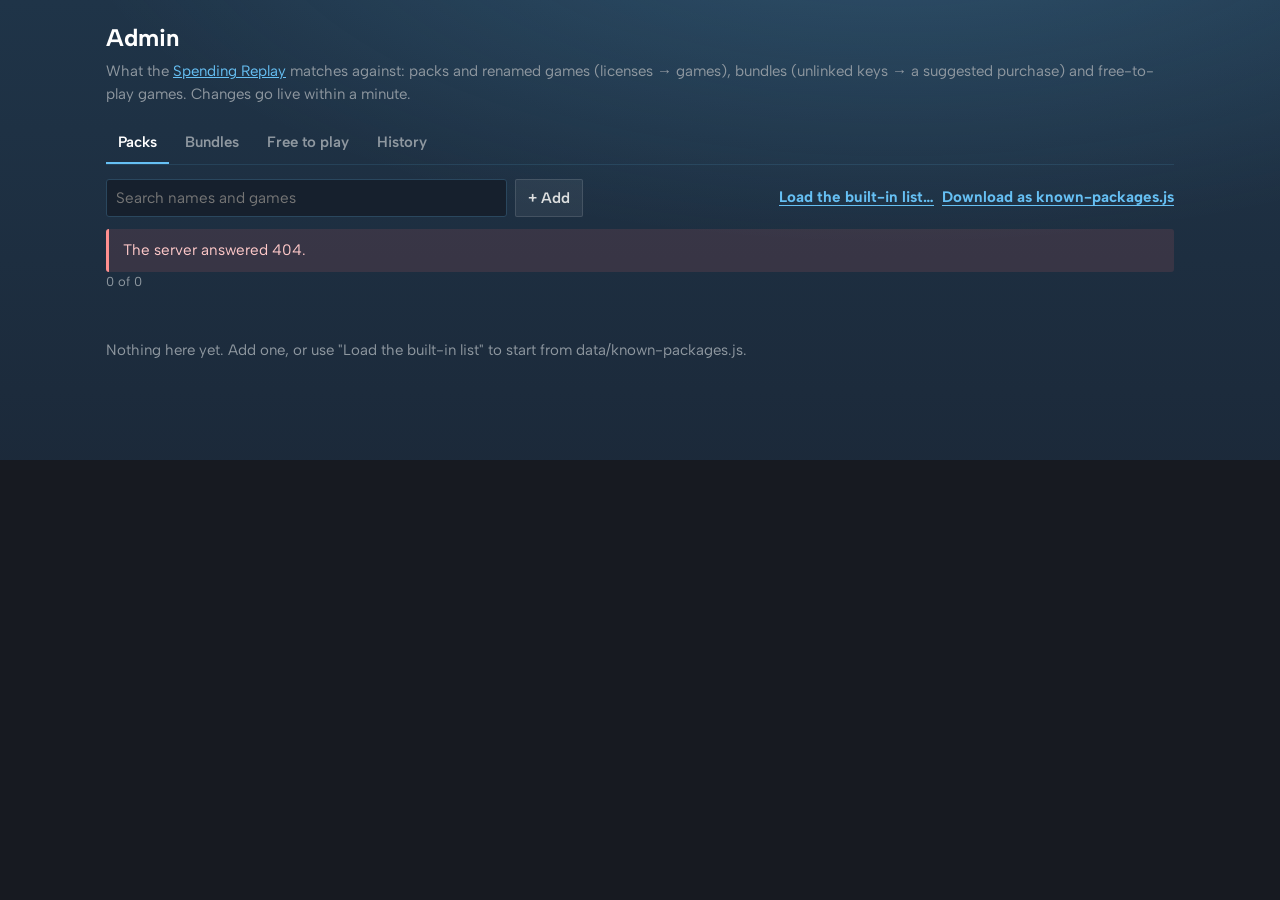
==== admin.html @ 95c1b60b "Known packs/bundles/free-to-play matching, admin page with D1, bundle suggestions, fix blank line on" ====
<!doctype html>
<html lang="en">
<head>
<meta charset="utf-8">
<meta name="viewport" content="width=device-width,initial-scale=1">
<meta name="robots" content="noindex">
<title>Admin · Steam Spending Replay</title>
<link rel="preconnect" href="https://fonts.googleapis.com">
<link rel="stylesheet" href="https://fonts.googleapis.com/css2?family=Albert+Sans:wght@400;600;700&display=swap">
<link rel="stylesheet" href="css/style.css">
<style>
  /* Admin-only layout. Colours, buttons and dialogs come from css/style.css. */
  .adm { max-width: 1100px; margin: 0 auto; padding: 20px 16px 60px; }
  .adm h1 { color: var(--ink); font-size: 24px; margin: 0 0 4px; }
  .adm .sub { color: var(--muted); margin: 0 0 18px; }
  .tabs { display: flex; gap: 4px; flex-wrap: wrap; border-bottom: 1px solid var(--rule); margin-bottom: 14px; }
  .tabs button { background: none; border: 0; border-bottom: 2px solid transparent; color: var(--muted); font: inherit;
    font-weight: 600; padding: 8px 12px; cursor: pointer; }
  .tabs button[aria-selected="true"] { color: var(--ink); border-bottom-color: var(--blue); }
  .bar { display: flex; gap: 8px; flex-wrap: wrap; align-items: center; margin-bottom: 12px; }
  .bar input[type="search"] { flex: 1 1 220px; min-width: 0; }
  .bar .sp { flex: 1; }
  .adm input, .adm select, .adm textarea { background: var(--bg2); color: var(--text); border: 1px solid var(--hi);
    border-radius: 3px; font: inherit; padding: 7px 9px; }
  .adm textarea { width: 100%; min-height: 150px; resize: vertical; font-size: 14px; }
  .count { color: var(--muted); font-size: 13px; margin-bottom: 8px; }
  .rows { display: grid; gap: 6px; }
  .row { background: var(--panel); border: 1px solid var(--rule); border-radius: 4px; padding: 10px 12px;
    display: grid; grid-template-columns: 1fr auto; gap: 4px 12px; align-items: start; }
  .row b { color: var(--ink); overflow-wrap: anywhere; }
  .row .meta { color: var(--muted); font-size: 13px; overflow-wrap: anywhere; }
  .row .acts { grid-row: 1 / span 2; grid-column: 2; display: flex; gap: 10px; white-space: nowrap; }
  .empty { color: var(--muted); padding: 24px 0; }
  .fdlg .fg { display: grid; gap: 10px; grid-template-columns: 1fr 1fr; }
  .fdlg .fg .w { grid-column: 1 / -1; }
  .fdlg label { display: grid; gap: 4px; font-size: 13px; color: var(--muted); }
  .fdlg .hint { font-size: 12px; color: var(--dim); }
  .fdlg .foot { display: flex; gap: 8px; justify-content: flex-end; margin-top: 14px; }
  #toast { position: fixed; left: 50%; bottom: 20px; transform: translateX(-50%); max-width: calc(100% - 32px); z-index: 10; }
  @media (max-width: 600px) { .fdlg .fg { grid-template-columns: 1fr; } .row { grid-template-columns: 1fr; }
    .row .acts { grid-row: auto; grid-column: 1; } }
</style>
</head>
<body>
<main class="adm">
  <h1>Admin</h1>
  <p class="sub">What the <a href="/">Spending Replay</a> matches against: packs and renamed games (licenses → games),
    bundles (unlinked keys → a suggested purchase) and free-to-play games. Changes go live within a minute.</p>

  <div class="tabs" role="tablist">
    <button role="tab" data-tab="packages" aria-selected="true">Packs</button>
    <button role="tab" data-tab="bundles" aria-selected="false">Bundles</button>
    <button role="tab" data-tab="free" aria-selected="false">Free to play</button>
    <button role="tab" data-tab="history" aria-selected="false">History</button>
  </div>

  <div class="bar">
    <input type="search" id="q" placeholder="Search names and games" aria-label="Search">
    <button class="tbtn" id="add">+ Add</button>
    <span class="sp"></span>
    <button class="linkbtn" id="seed" type="button">Load the built-in list…</button>
    <button class="linkbtn" id="export" type="button">Download as known-packages.js</button>
  </div>
  <div id="msg"></div>
  <div class="count" id="count"></div>
  <div class="rows" id="rows"></div>
</main>

<dialog id="dlg" class="fdlg" aria-labelledby="dlgH">
  <form id="form" novalidate>
    <div class="fh"><h2 id="dlgH">Edit</h2><button type="button" class="x" aria-label="Close" id="dlgX">×</button></div>
    <div class="fg" id="fields"></div>
    <div id="formErr" class="msg err" hidden></div>
    <div class="foot">
      <button type="button" class="linkbtn" id="del">Delete</button>
      <span class="sp" style="flex:1"></span>
      <button type="button" class="tbtn" id="cancel">Cancel</button>
      <button type="submit" class="tbtn">Save</button>
    </div>
  </form>
</dialog>
<div id="toast" class="msg ok" hidden></div>

<script src="data/known-packages.js"></script>
<script>
// ---------- helpers ----------
const $ = s => document.querySelector(s);
const esc = s => String(s ?? '').replace(/[&<>"]/g, c => ({ '&': '&amp;', '<': '&lt;', '>': '&gt;', '"': '&quot;' }[c]));
const lines = s => s.split('\n').map(l => l.trim()).filter(Boolean);
const money = v => (v == null ? 'price unknown' : '$' + Number(v).toFixed(2));

async function api(path, method = 'GET', body) {
  const response = await fetch('/api/admin/' + path, {
    method, headers: body ? { 'Content-Type': 'application/json' } : {}, body: body ? JSON.stringify(body) : undefined,
  });
  const data = await response.json().catch(() => ({ ok: false, error: `The server answered ${response.status}.` }));
  if (!data.ok) throw new Error(data.error || 'Something went wrong.');
  return data;
}

function toast(text) {
  const el = $('#toast');
  el.textContent = text;
  el.hidden = false;
  clearTimeout(toast.t);
  toast.t = setTimeout(() => el.hidden = true, 3500);
}
const showError = e => $('#msg').innerHTML = `<div class="msg err">${esc(e.message || e)}</div>`;

// ---------- the three lists ----------
// Per tab: how a row is shown, searched and edited. Field kinds: text, list (one per line), date, number, kind.
const LISTS = {
  packages: {
    noun: 'pack',
    title: r => r.licenses.join(' · '),
    meta: r => `${r.games.length} games: ${r.games.join(', ')}${r.note ? ' — ' + r.note : ''}`,
    fields: [
      ['licenses', 'License names', 'list', 'As they appear on the Steam licenses page, one per line. Region tags like (RoW) and "Retail" are ignored.'],
      ['games', 'Games it gives', 'list', 'As they appear on the games page, one per line.'],
      ['note', 'Note', 'text', 'Where the contents came from, for next time.'],
    ],
  },
  bundles: {
    noun: 'bundle',
    title: r => r.name,
    meta: r => `${r.date} · ${r.store || 'no store'} · ${r.kind === 'sub' ? 'subscription month' : 'bundle'} · ${money(r.price)} · ${r.games.length} games: ${r.games.join(', ')}${r.note ? ' — ' + r.note : ''}`,
    fields: [
      ['name', 'Name', 'text', 'Shown to visitors and used as the purchase name, e.g. "April 2023 Humble Choice".'],
      ['store', 'Store', 'text', ''],
      ['date', 'On sale from', 'date', 'Only keys activated from the day before this count.'],
      ['kind', 'Kind', 'kind', ''],
      ['price', 'Price (USD)', 'number', 'Leave empty if unknown.'],
      ['games', 'Games', 'list', 'Names as Steam shows them, one per line.'],
      ['note', 'Note', 'text', ''],
    ],
  },
  free: {
    noun: 'free game',
    title: r => r.name,
    meta: () => '',
    fields: [['name', 'Game', 'text', 'As it appears on the games page.']],
  },
};
const HISTORY_TABLES = { packages: 'packages', bundles: 'bundles', free_games: 'free' };

let tab = 'packages';
let rows = [];
let editing = null;

async function load() {
  $('#msg').innerHTML = '';
  $('#rows').innerHTML = '<p class="empty">Loading…</p>';
  try {
    rows = (await api(tab)).rows;
  } catch (e) {
    rows = [];
    showError(e);
  }
  draw();
}

function draw() {
  const q = $('#q').value.trim().toLowerCase();
  const history = tab === 'history';
  $('#add').hidden = history;
  const shown = rows.filter(r => !q || JSON.stringify(r).toLowerCase().includes(q));
  $('#count').textContent = history ? 'Last 100 changes, newest first.' : `${shown.length} of ${rows.length}`;
  if (!rows.length && !history) {
    $('#rows').innerHTML = '<p class="empty">Nothing here yet. Add one, or use "Load the built-in list" to start from data/known-packages.js.</p>';
    return;
  }
  $('#rows').innerHTML = shown.map((r, i) => history ? historyRow(r) : `<div class="row">
      <b>${esc(LISTS[tab].title(r))}</b>
      <div class="acts"><button class="linkbtn" data-edit="${rows.indexOf(r)}">Edit</button></div>
      <div class="meta">${esc(LISTS[tab].meta(r))}</div>
    </div>`).join('') || '<p class="empty">No matches.</p>';
  document.querySelectorAll('[data-edit]').forEach(b => b.onclick = () => openEditor(rows[+b.dataset.edit]));
  document.querySelectorAll('[data-undo]').forEach(b => b.onclick = () => undo(rows.find(r => r.id === +b.dataset.undo)));
}

function historyRow(h) {
  const undoable = HISTORY_TABLES[h.tbl] && h.action !== 'import';
  const when = new Date(h.at).toLocaleString();
  return `<div class="row">
      <b>${esc(h.action)} · ${esc(h.label || '')}</b>
      <div class="acts">${undoable ? `<button class="linkbtn" data-undo="${h.id}">Undo</button>` : ''}</div>
      <div class="meta">${esc(h.tbl)} · ${esc(when)}</div>
    </div>`;
}

// Undo puts the row back as it was: an add is deleted, an edit or delete is written back with its old id.
async function undo(h) {
  const path = HISTORY_TABLES[h.tbl];
  try {
    if (h.action === 'add') {
      await api(path, 'DELETE', { id: h.row_id });
    } else {
      const before = JSON.parse(h.before);
      for (const key of ['licenses', 'games']) if (typeof before[key] === 'string') before[key] = JSON.parse(before[key]);
      await api(path, 'POST', before);
    }
    toast('Undone.');
    load();
  } catch (e) {
    showError(e);
  }
}

// ---------- editor ----------
function openEditor(row) {
  editing = row || null;
  const list = LISTS[tab];
  $('#dlgH').textContent = (row ? 'Edit ' : 'Add a ') + list.noun;
  $('#del').hidden = !row;
  $('#formErr').hidden = true;
  $('#fields').innerHTML = list.fields.map(([name, label, kind, hint]) => {
    const value = row ? row[name] : kind === 'kind' ? 'sub' : '';
    const input = kind === 'list' ? `<textarea name="${name}">${esc((value || []).join('\n'))}</textarea>`
      : kind === 'kind' ? `<select name="${name}"><option value="sub"${value === 'sub' ? ' selected' : ''}>Subscription month</option><option value="bundle"${value === 'bundle' ? ' selected' : ''}>Bundle</option></select>`
      : `<input name="${name}" type="${kind === 'date' ? 'date' : kind === 'number' ? 'number' : 'text'}"${kind === 'number' ? ' step="0.01" min="0"' : ''} value="${esc(value ?? '')}">`;
    return `<label class="${kind === 'list' || kind === 'text' ? 'w' : ''}">${esc(label)}${input}${hint ? `<span class="hint">${esc(hint)}</span>` : ''}</label>`;
  }).join('');
  $('#dlg').showModal();
}

async function save(event) {
  event.preventDefault();
  const form = $('#form');
  const body = editing ? { id: editing.id } : {};
  for (const [name, , kind] of LISTS[tab].fields) {
    const value = form.elements[name].value;
    body[name] = kind === 'list' ? lines(value) : kind === 'number' ? (value === '' ? null : +value) : value.trim();
  }
  try {
    await api(tab, 'POST', body);
    $('#dlg').close();
    toast('Saved.');
    load();
  } catch (e) {
    $('#formErr').textContent = e.message;
    $('#formErr').hidden = false;
  }
}

async function remove() {
  if (!editing || !confirm(`Delete this ${LISTS[tab].noun}? It can be undone from History.`)) return;
  try {
    await api(tab, 'DELETE', { id: editing.id });
    $('#dlg').close();
    toast('Deleted.');
    load();
  } catch (e) {
    $('#formErr').textContent = e.message;
    $('#formErr').hidden = false;
  }
}

// ---------- built-in list ----------
// Replaces everything with data/known-packages.js as deployed with the site.
async function seed() {
  const counts = `${KNOWN_PACKAGES.length} packs, ${KNOWN_BUNDLES.length} bundles and ${FREE_TO_PLAY.length} free games`;
  if (!confirm(`Replace all three lists with the built-in one (${counts})? What's there now is kept in History.`)) return;
  try {
    await api('import', 'POST', { packages: KNOWN_PACKAGES, bundles: KNOWN_BUNDLES, free: FREE_TO_PLAY });
    toast('Loaded the built-in list.');
    load();
  } catch (e) {
    showError(e);
  }
}

// Writes the current lists as data/known-packages.js, keeping the file's explanatory comment, so the built-in copy
// in the repo can be brought up to date with a commit.
async function exportFile() {
  try {
    const [packages, bundles, free, file] = await Promise.all([
      api('packages'), api('bundles'), api('free'), fetch('data/known-packages.js').then(r => r.text()),
    ]);
    const header = file.slice(0, file.indexOf('const KNOWN_PACKAGES'));
    const q = JSON.stringify;
    const out = header
      + 'const KNOWN_PACKAGES = [\n' + packages.rows.map(p => `  [${q(p.licenses)}, ${q(p.games)}],`).join('\n') + '\n];\n\n'
      + 'const KNOWN_BUNDLES = [\n' + bundles.rows.map(b => `  ${q({ name: b.name, store: b.store, kind: b.kind, date: b.date, price: b.price, games: b.games })},`).join('\n') + '\n];\n\n'
      + 'const FREE_TO_PLAY = [\n' + free.rows.map(f => `  ${q(f.name)},`).join('\n') + '\n];\n';
    const a = document.createElement('a');
    a.href = URL.createObjectURL(new Blob([out], { type: 'text/javascript' }));
    a.download = 'known-packages.js';
    a.click();
    setTimeout(() => URL.revokeObjectURL(a.href), 3000);
  } catch (e) {
    showError(e);
  }
}

// ---------- wiring ----------
document.querySelectorAll('[data-tab]').forEach(button => button.onclick = () => {
  tab = button.dataset.tab;
  document.querySelectorAll('[data-tab]').forEach(b => b.setAttribute('aria-selected', String(b === button)));
  $('#q').value = '';
  load();
});
$('#q').oninput = draw;
$('#add').onclick = () => openEditor(null);
$('#form').onsubmit = save;
$('#del').onclick = remove;
$('#cancel').onclick = $('#dlgX').onclick = () => $('#dlg').close();
$('#seed').onclick = seed;
$('#export').onclick = exportFile;
load();
</script>
</body>
</html>
---- css/style.css ----
:root {
  --nav: #171a21;
  --bg: #1b2838;
  --bg2: #16202d;
  --panel: #1e2b3b;
  --panel2: #233447;
  --hi: #2a475e;
  --ink: #ffffff;
  --text: #c7d5e0;
  --muted: #8f98a0;
  --dim: #56707f;
  --blue: #66c0f4;
  --blue2: #1a9fff;
  --sale-bg: #4c6b22;
  --sale-ink: #beee11;
  --price-bg: #344654;
  --price-ink: #beee11;
  --strike: #738895;
  --c1: #66c0f4;
  --c2: #c58cf0;
  --c3: #3d7ea6;
  --c4: #e8b64a;
  --c5: #9fd3e8;
  --c6: #6b7a88;
  --rule: rgba(102,192,244,.12);
  box-sizing: border-box;
  padding-top: env(safe-area-inset-top,0px);
  padding-bottom: env(safe-area-inset-bottom,0px);
  color-scheme: dark;
}

*, *::before, *::after {
  box-sizing: inherit;
}

html {
  scroll-padding-top: env(safe-area-inset-top,0px);
  background: var(--nav);
}

body {
  margin: 0;
  color: var(--text);
  font-family: "Albert Sans","Motiva Sans",Arial,Helvetica,sans-serif;
  font-size: 15px;
  line-height: 1.5;
  font-variant-numeric: tabular-nums;
  background: radial-gradient(1200px 520px at 70% -120px,rgba(102,192,244,.22),transparent 70%),linear-gradient(180deg,#1f3448 0,#1b2838 520px,#1b2838 100%);
  min-height: 100%;
}

a {
  color: var(--blue);
}

.nav {
  background: var(--nav);
  border-bottom: 1px solid #000;
}

.nav .in {
  max-width: 1120px;
  margin: 0 auto;
  padding: 14px clamp(16px,4vw,32px);
  display: flex;
  align-items: center;
  gap: 22px;
  flex-wrap: wrap;
}

.logo {
  display: flex;
  align-items: center;
  gap: 10px;
  color: #dcdedf;
  font-weight: 800;
  letter-spacing: .06em;
  font-size: 1.05rem;
}

.logo svg {
  width: 28px;
  height: 28px;
}

.nav .crumbs {
  color: var(--muted);
  font-size: .92rem;
}

.nav .crumbs b {
  color: var(--blue);
  font-weight: 600;
}

.wrap {
  max-width: 1120px;
  margin: 0 auto;
  padding: clamp(22px,4vw,44px) clamp(16px,4vw,32px) 72px;
}

/* hero */
.hero {
  position: relative;
  border-radius: 4px;
  overflow: hidden;
  background: linear-gradient(120deg,#2a475e 0%,#1d3347 45%,#152232 100%);
  box-shadow: 0 20px 60px rgba(0,0,0,.45);
  border: 1px solid rgba(102,192,244,.18);
}

.hero::after {
  content: "";
  position: absolute;
  inset: 0;
  background: repeating-linear-gradient(115deg,transparent 0 22px,rgba(255,255,255,.018) 22px 44px);
  pointer-events: none;
}

.hero .in {
  position: relative;
  z-index: 1;
  display: grid;
  grid-template-columns: 1.35fr 1fr;
  gap: 28px;
  padding: clamp(22px,4vw,44px);
}

@media (max-width:820px) {
  .hero .in {
    grid-template-columns: 1fr;
  }
}

.kicker {
  color: var(--blue);
  font-weight: 600;
  font-size: .95rem;
}

.big {
  font-size: clamp(3.4rem,10vw,6.4rem);
  font-weight: 900;
  color: var(--ink);
  line-height: .95;
  letter-spacing: -.03em;
  margin: .12em 0 .15em;
  text-shadow: 0 4px 30px rgba(102,192,244,.25);
}

.big small {
  font-size: .38em;
  font-weight: 500;
  color: var(--text);
  letter-spacing: 0;
  display: block;
  margin-top: .45em;
  line-height: 1.3;
}

.hero p {
  margin: .4em 0 0;
  max-width: 46ch;
  color: var(--text);
  font-size: 1.02rem;
}

.receipt {
  align-self: center;
  background: rgba(0,0,0,.28);
  border-radius: 4px;
  padding: 20px 20px 18px;
  border: 1px solid rgba(255,255,255,.06);
}

.receipt h3 {
  margin: 0 0 12px;
  font-size: .95rem;
  font-weight: 600;
  color: var(--muted);
}

.receipt .line {
  display: flex;
  justify-content: space-between;
  padding: 6px 0;
  border-bottom: 1px dashed rgba(143,152,160,.25);
  font-size: .95rem;
}

.dblock {
  display: inline-flex;
  align-items: stretch;
  height: 44px;
  margin-top: 14px;
  font-weight: 700;
}

.dblock .pct {
  background: var(--sale-bg);
  color: var(--sale-ink);
  font-size: 1.6rem;
  padding: 0 12px;
  display: flex;
  align-items: center;
  letter-spacing: -.02em;
}

.dblock .prices {
  background: var(--price-bg);
  padding: 3px 12px;
  display: flex;
  flex-direction: column;
  justify-content: center;
  text-align: right;
  line-height: 1.05;
}

.dblock .orig {
  color: var(--strike);
  text-decoration: line-through;
  font-size: .82rem;
  font-weight: 500;
}

.dblock .final {
  color: var(--price-ink);
  font-size: 1.12rem;
}

.dblock.sm {
  height: 34px;
}

.dblock.sm .pct {
  font-size: 1.05rem;
  padding: 0 8px;
}

.dblock.sm .final {
  font-size: .95rem;
}

.dblock.sm .orig {
  font-size: .78rem;
}

.dblock.full .prices {
  background: transparent;
  padding-right: 0;
}

.dblock.full .final {
  color: var(--ink);
}

.tiles {
  display: grid;
  grid-template-columns: repeat(5,1fr);
  gap: 10px;
  margin-top: 14px;
}

@media (max-width:820px) {
  .tiles {
    grid-template-columns: repeat(2,1fr);
  }
}

.tile {
  background: linear-gradient(160deg,rgba(42,71,94,.8),rgba(22,32,45,.9));
  border-radius: 4px;
  padding: 14px 16px;
  border-top: 2px solid var(--tc,var(--blue));
}

.tile b {
  display: block;
  color: var(--ink);
  font-size: 1.9rem;
  font-weight: 800;
  line-height: 1.05;
  letter-spacing: -.02em;
}

.tile span {
  color: var(--muted);
  font-size: .92rem;
}

section {
  margin-top: clamp(46px,7vw,76px);
}

.sh {
  display: flex;
  align-items: flex-end;
  justify-content: space-between;
  gap: 16px;
  flex-wrap: wrap;
  border-bottom: 1px solid rgba(102,192,244,.25);
  padding-bottom: 8px;
  margin-bottom: 16px;
}

h2 {
  margin: 0;
  color: var(--ink);
  font-weight: 700;
  font-size: clamp(1.25rem,2.6vw,1.6rem);
  letter-spacing: .01em;
}

.sh p {
  margin: 0;
  color: var(--muted);
  max-width: 72ch;
  font-size: .96rem;
}

.panel {
  background: rgba(0,0,0,.2);
  border-radius: 4px;
  padding: 18px 18px 12px;
  border: 1px solid rgba(255,255,255,.04);
}

.panel h3 {
  margin: 0 0 12px;
  color: #dcdedf;
  font-size: .98rem;
  font-weight: 600;
}

.grid2 {
  display: grid;
  grid-template-columns: 1.2fr 1fr;
  gap: 16px;
}

@media (max-width:820px) {
  .grid2 {
    grid-template-columns: 1fr;
  }
}

.ch {
  position: relative;
  height: 340px;
}

.ch.tall {
  height: 440px;
}

.ch.short {
  height: 270px;
}

.legend {
  display: flex;
  flex-wrap: wrap;
  gap: 6px 16px;
  margin: 0 0 12px;
  font-size: .92rem;
  color: var(--text);
}

.legend i {
  display: inline-block;
  width: 10px;
  height: 10px;
  border-radius: 2px;
  margin-right: 6px;
}

.callout {
  margin-top: 14px;
  display: flex;
  gap: 14px;
  align-items: center;
  background: linear-gradient(90deg,rgba(76,107,34,.35),rgba(76,107,34,0));
  border-left: 3px solid var(--sale-ink);
  padding: 12px 16px;
  border-radius: 0 4px 4px 0;
  color: #dcdedf;
}

.callout b {
  color: var(--sale-ink);
  font-size: 1.3rem;
  font-weight: 800;
}

.hw {
  display: flex;
  flex-wrap: wrap;
  align-items: center;
  gap: 8px;
  margin-top: 12px;
  padding-top: 12px;
  border-top: 1px solid rgba(102,192,244,.12);
  font-size: .92rem;
  color: var(--muted);
}

.hwgrid {
  display: grid;
  grid-template-columns: repeat(3,1fr);
  gap: 12px;
}

@media (max-width:820px) {
  .hwgrid {
    grid-template-columns: 1fr;
  }
}

.hwc {
  background: rgba(0,0,0,.22);
  border-radius: 3px;
  border-top: 3px solid #e6edf3;
  padding: 16px 16px 14px;
  display: flex;
  flex-direction: column;
}

.hwc h3 {
  margin: 0;
  color: #fff;
  font-size: 1.08rem;
  font-weight: 700;
}

.hwc .d {
  color: var(--blue);
  font-size: .9rem;
  font-weight: 600;
  margin: 2px 0 8px;
}

.hwc p {
  margin: 0 0 12px;
  color: var(--muted);
  font-size: .92rem;
  flex: 1;
}

.hwc .ln {
  display: flex;
  justify-content: space-between;
  font-size: .95rem;
  padding: 4px 0;
  border-bottom: 1px dashed rgba(143,152,160,.22);
}

.hwc .ln.tot {
  border-bottom: 0;
  padding-top: 8px;
  color: #fff;
  font-weight: 700;
  font-size: 1.05rem;
}

.hwc .share {
  height: 6px;
  background: rgba(255,255,255,.06);
  border-radius: 1px;
  margin-top: 10px;
}

.hwc .share div {
  height: 100%;
  background: #e6edf3;
  border-radius: 1px;
}

.chips {
  display: flex;
  flex-wrap: wrap;
  gap: 6px;
  margin: 0 0 14px;
}

.chip {
  font: inherit;
  font-size: .92rem;
  display: inline-flex;
  align-items: center;
  gap: 7px;
  background: rgba(0,0,0,.25);
  color: #dcdedf;
  border: 1px solid rgba(255,255,255,.08);
  border-radius: 2px;
  padding: 5px 10px;
  cursor: pointer;
}

.chip i {
  width: 10px;
  height: 10px;
  border-radius: 2px;
  display: inline-block;
}

.chip[aria-pressed="false"] {
  opacity: .4;
}

.chip[aria-pressed="false"] i {
  background: transparent!important;
  outline: 1px solid #8f98a0;
}

.chip:focus-visible {
  outline: 2px solid #fff;
  outline-offset: 1px;
}

.tbl {
  background: rgba(0,0,0,.2);
  border-radius: 3px;
  overflow-x: auto;
}

.tr {
  display: grid;
  grid-template-columns: 42px minmax(220px,1fr) 128px 210px;
  align-items: center;
  gap: 12px;
  padding: 0 10px;
  min-height: 34px;
  border-bottom: 1px solid rgba(255,255,255,.035);
  min-width: 600px;
}

.tr:not(.th):nth-child(even) {
  background: rgba(255,255,255,.018);
}

.tr:not(.th):hover {
  background: linear-gradient(90deg,rgba(102,192,244,.16),rgba(102,192,244,.03));
}

.tr.th {
  min-height: 32px;
  color: var(--muted);
  font-size: .88rem;
  font-weight: 600;
  background: rgba(0,0,0,.25);
}

.tr .rk {
  color: var(--muted);
  font-weight: 700;
  text-align: right;
}

.tr.top .rk {
  color: var(--blue);
}

.tr .nm {
  color: #dcdedf;
  font-weight: 600;
  white-space: nowrap;
  overflow: hidden;
  text-overflow: ellipsis;
  font-size: .97rem;
}

.tr .dt {
  color: var(--muted);
  font-size: .92rem;
  white-space: nowrap;
}

.pb {
  display: inline-flex;
  align-items: stretch;
  height: 24px;
  font-weight: 700;
  font-size: .92rem;
}

.pb .p {
  background: var(--sale-bg);
  color: var(--sale-ink);
  padding: 0 6px;
  display: flex;
  align-items: center;
}

.pb .o {
  background: var(--price-bg);
  color: var(--strike);
  text-decoration: line-through;
  font-weight: 500;
  font-size: .8rem;
  padding: 0 6px;
  display: flex;
  align-items: center;
}

.pb .f {
  background: var(--price-bg);
  color: var(--price-ink);
  padding: 0 8px;
  display: flex;
  align-items: center;
  min-width: 62px;
  justify-content: flex-end;
}

.pb.full .f {
  background: transparent;
  color: #fff;
}

.gift {
  display: inline-block;
  background: rgba(197,140,240,.18);
  color: var(--c2);
  border-radius: 2px;
  padding: 0 6px;
  font-size: .8rem;
  font-weight: 700;
  margin-left: 6px;
}

.more {
  display: block;
  margin: 12px auto 0;
  font: inherit;
  font-weight: 600;
  color: #fff;
  background: linear-gradient(90deg,#06bfff,#2d73ff);
  border: 0;
  border-radius: 2px;
  padding: 9px 22px;
  cursor: pointer;
}

.more:focus-visible {
  outline: 2px solid var(--ink);
  outline-offset: 2px;
}

.bars {
  display: grid;
  gap: 9px;
}

.bar {
  display: grid;
  grid-template-columns: minmax(110px,1.1fr) 2fr auto;
  gap: 10px;
  align-items: center;
  font-size: .95rem;
  color: #dcdedf;
}

.bar .trk {
  height: 10px;
  border-radius: 1px;
  background: rgba(255,255,255,.05);
}

.bar .fl {
  height: 100%;
  border-radius: 1px;
}

.bar .v {
  min-width: 5.5em;
  color: var(--muted);
  text-align: right;
}

.saves {
  display: grid;
  gap: 6px;
}

.save {
  display: flex;
  justify-content: space-between;
  align-items: center;
  gap: 12px;
  background: rgba(0,0,0,.2);
  padding: 8px 10px;
  border-radius: 2px;
}

.save .l b {
  display: block;
  color: #dcdedf;
  font-weight: 600;
  font-size: .95rem;
}

.save .l span {
  color: var(--muted);
  font-size: .88rem;
}

.notes {
  font-size: .92rem;
  color: var(--muted);
  max-width: 78ch;
  padding-left: 18px;
}

.notes li {
  margin: .35em 0;
}

footer {
  margin-top: 40px;
  color: var(--dim);
  font-size: .88rem;
}

/* product keys */
.ktop {
  display: grid;
  grid-template-columns: repeat(5,1fr);
  gap: 10px;
  margin-bottom: 16px;
}

/* games and playtime: 5 or 6 tiles depending on the data, always one row on desktop */
#pTiles {
  grid-template-columns: none;
  grid-auto-flow: column;
  grid-auto-columns: minmax(0,1fr);
}

#pTiles .tile {
  padding: 12px 12px;
}

#pTiles .tile b {
  font-size: clamp(1.2rem,2.2vw,1.9rem);
  white-space: nowrap;
}

@media (max-width:820px) {
  .ktop,
  #pTiles {
    grid-auto-flow: row;
    grid-template-columns: repeat(2,1fr);
  }
}

.sprees {
  display: grid;
  gap: 6px;
}

.spree {
  background: rgba(0,0,0,.2);
  border-radius: 2px;
  padding: 8px 10px;
  border-left: 3px solid #e8b64a;
}

.spree summary {
  display: flex;
  justify-content: space-between;
  gap: 12px;
  cursor: pointer;
  list-style: none;
}

.spree summary::-webkit-details-marker {
  display: none;
}

.spree summary:focus-visible {
  outline: 2px solid #fff;
  outline-offset: 2px;
}

.spree b {
  color: #dcdedf;
  font-weight: 600;
  font-size: .95rem;
}

.spree .n {
  color: #e8b64a;
  font-weight: 800;
  white-space: nowrap;
}

.spree .s {
  color: var(--muted);
  font-size: .88rem;
  display: block;
  margin-top: 2px;
}

.spree[open] .s {
  display: none;
}

.spree ul {
  margin: 8px 0 2px;
  padding-left: 18px;
  columns: 2 14em;
  column-gap: 18px;
  font-size: .9rem;
  color: var(--text);
}

.kctl {
  display: flex;
  flex-wrap: wrap;
  gap: 8px;
  align-items: center;
  margin-bottom: 10px;
}

.kctl input, .kctl select {
  font: inherit;
  font-size: .95rem;
  background: rgba(0,0,0,.3);
  color: #dcdedf;
  border: 1px solid rgba(102,192,244,.25);
  border-radius: 2px;
  padding: 7px 10px;
}

.kctl input {
  flex: 1 1 220px;
  min-width: 0;
}

.kctl input:focus-visible, .kctl select:focus-visible {
  outline: 2px solid var(--blue);
  outline-offset: 1px;
}

.kctl .cnt {
  color: var(--muted);
  font-size: .92rem;
  margin-left: auto;
}

.tr.k {
  grid-template-columns: 118px minmax(0,1fr) 170px 128px;
  min-width: 0;
  position: relative;
}

.tr.k .pz {
  color: var(--muted);
}

/* a key with no purchase behind it: not in the purchase history and not linked to a 3rd-party purchase */
.tr.k.unacc {
  background: rgba(232,182,74,.07);
  box-shadow: inset 3px 0 0 #e8b64a;
}

.tp.na {
  color: var(--muted);
  border-style: dashed;
  border-color: rgba(143,152,160,.55);
  font-weight: 400;
}

.tr.k .pr {
  text-align: right;
  white-space: nowrap;
  font-variant-numeric: tabular-nums;
  color: #dcdedf;
  padding: 4px 0;
}

.src {
  display: inline-flex;
  align-items: center;
  gap: 6px;
  font-size: .88rem;
  color: var(--text);
  white-space: nowrap;
}

.src i {
  width: 8px;
  height: 8px;
  border-radius: 2px;
  flex: none;
}

@media (max-width:600px) {
  .tr.k {
    grid-template-columns: auto minmax(0,1fr) auto;
    grid-template-areas: "nm nm nm" "dt sc pr";
    row-gap: 2px;
    column-gap: 10px;
    padding: 7px 10px;
  }
  .tr.k .nm {
    grid-area: nm;
    white-space: normal;
  }
  .tr.k .dt {
    grid-area: dt;
    font-size: .88rem;
  }
  .tr.k .sc {
    grid-area: sc;
  }
  .tr.k .pr {
    grid-area: pr;
    padding: 0;
  }
  .tr.th.k {
    display: none;
  }
  .tr.k .src span {
    position: absolute;
    width: 1px;
    height: 1px;
    overflow: hidden;
    clip: rect(0 0 0 0);
  }
}

.tr.k .nm {
  font-weight: 500;
}

.kempty {
  padding: 14px 10px;
  color: var(--muted);
}

.kpct {
  margin: -4px 0 10px;
  color: var(--muted);
  font-size: .92rem;
  max-width: 80ch;
}

.kpct b {
  font-weight: 700;
}

.kscroll {
  overflow-x: auto;
}

.kch {
  min-width: 680px;
}

/* section rail */
html {
  scroll-padding-top: calc(env(safe-area-inset-top,0px) + 16px);
}

@media (prefers-reduced-motion:no-preference) {
  html {
    scroll-behavior: smooth;
  }
}

.toc {
  position: fixed;
  z-index: 30;
  left: 0;
  top: 50%;
  transform: translateY(-50%);
  padding-left: max(14px,env(safe-area-inset-left,0px));
}

.toc ul {
  list-style: none;
  margin: 0;
  padding: 0;
  display: grid;
  gap: 2px;
}

.toc a {
  position: relative;
  display: flex;
  align-items: center;
  gap: 10px;
  min-height: 28px;
  padding: 2px 12px 2px 0;
  color: var(--muted);
  text-decoration: none;
  font-size: .92rem;
  font-weight: 500;
  white-space: nowrap;
}

.toc a::before {
  content: "";
  flex: none;
  width: 14px;
  height: 2px;
  border-radius: 1px;
  background: currentColor;
  opacity: .55;
  transition: width .15s,opacity .15s;
}

.toc a:hover {
  color: #dcdedf;
}

.toc a:hover::before {
  opacity: 1;
}

.toc a[aria-current="true"] {
  color: var(--blue);
  font-weight: 700;
}

.toc a[aria-current="true"]::before {
  width: 24px;
  opacity: 1;
}

.toc a:focus-visible, .toc-btn:focus-visible {
  outline: 2px solid #fff;
  outline-offset: 2px;
}

.toc-btn {
  display: none;
  font: inherit;
  font-size: .92rem;
  font-weight: 600;
  align-items: center;
  gap: 8px;
  background: var(--nav);
  color: #dcdedf;
  border: 1px solid rgba(102,192,244,.3);
  border-radius: 2px;
  padding: 7px 10px;
  cursor: pointer;
  margin-bottom: 8px;
}

.toc-btn svg {
  width: 16px;
  height: 16px;
}

/* not enough room beside the content: ticks only, labels on hover, focus or tap */
@media (max-width:1479px) {
  .toc-btn {
    display: inline-flex;
  }
  .toc-btn span {
    display: none;
  }
  .toc a span {
    display: none;
  }
  .toc a {
    padding-right: 6px;
  }
  .toc:hover ul, .toc:focus-within ul, .toc.open ul {
    background: #171a21;
    box-shadow: 0 12px 40px rgba(0,0,0,.5);
    border: 1px solid rgba(102,192,244,.18);
    border-radius: 3px;
    margin-left: -8px;
    padding: 6px 4px 6px 8px;
  }
  .toc:hover a span, .toc:focus-within a span, .toc.open a span {
    display: inline;
  }
  .toc:hover a, .toc:focus-within a, .toc.open a {
    padding-right: 12px;
  }
}

@media (min-width:761px) and (max-width:1199px) {
  .wrap {
    padding-left: 68px;
  }
}

/* phones: a single button in the corner opens the list */
@media (max-width:760px) {
  .toc {
    top: auto;
    bottom: max(14px,env(safe-area-inset-bottom,0px));
    transform: none;
  }
  .toc-btn {
    margin: 0;
    box-shadow: 0 6px 24px rgba(0,0,0,.5);
  }
  .toc-btn span {
    display: inline;
  }
  .toc ul {
    display: none;
    position: absolute;
    bottom: calc(100% + 8px);
    left: max(14px,env(safe-area-inset-left,0px));
  }
  .toc.open ul {
    display: grid;
    margin-left: 0;
    padding: 6px 10px;
  }
  .toc a {
    min-height: 36px;
  }
  .wrap {
    padding-bottom: 96px;
  }
}

@media (prefers-reduced-motion:reduce) {
  .toc a::before, .toc a span {
    transition: none;
  }
}

/* upload screen */
[hidden] {
  display: none!important;
}

.intro {
  display: grid;
  grid-template-columns: 1.1fr 1fr;
  gap: 28px;
  align-items: start;
}

@media (max-width:860px) {
  .intro {
    grid-template-columns: 1fr;
  }
}

.intro h1 {
  margin: 0 0 .3em;
  color: var(--ink);
  font-weight: 900;
  font-size: clamp(2.2rem,5.4vw,3.6rem);
  line-height: 1;
  letter-spacing: -.025em;
}

.intro .lead {
  color: var(--text);
  font-size: 1.08rem;
  max-width: 44ch;
  margin: 0 0 22px;
}

.steps {
  list-style: none;
  margin: 0;
  padding: 0;
  display: grid;
  gap: 12px;
  counter-reset: st;
}

.steps li {
  counter-increment: st;
  display: grid;
  grid-template-columns: 34px 1fr;
  gap: 12px;
  background: rgba(0,0,0,.22);
  border-radius: 3px;
  padding: 14px 16px 14px 12px;
  border: 1px solid rgba(255,255,255,.04);
}

.steps li::before {
  content: counter(st);
  display: grid;
  place-items: center;
  width: 30px;
  height: 30px;
  border-radius: 50%;
  background: var(--hi);
  color: var(--ink);
  font-weight: 800;
}

.steps b {
  color: #dcdedf;
}

.steps p {
  margin: .25em 0 0;
  color: var(--muted);
  font-size: .95rem;
}

.steps .opt {
  color: var(--muted);
  font-weight: 500;
  font-size: .92rem;
}

.steps a {
  font-weight: 600;
}

kbd {
  font: inherit;
  font-size: .9rem;
  background: rgba(255,255,255,.08);
  border: 1px solid rgba(255,255,255,.14);
  border-bottom-width: 2px;
  border-radius: 3px;
  padding: 0 5px;
  color: #dcdedf;
}

.drop {
  position: relative;
  display: grid;
  place-items: center;
  align-content: center;
  text-align: center;
  gap: 10px;
  min-height: 260px;
  padding: 28px 20px;
  border: 2px dashed rgba(102,192,244,.4);
  border-radius: 6px;
  background: linear-gradient(160deg,rgba(42,71,94,.55),rgba(22,32,45,.75));
  cursor: pointer;
  transition: border-color .15s,background .15s;
}

.drop:hover, .drop.over {
  border-color: var(--blue);
  background: linear-gradient(160deg,rgba(42,71,94,.8),rgba(22,32,45,.85));
}

.drop:focus-within {
  outline: 2px solid #fff;
  outline-offset: 3px;
}

.drop input {
  position: absolute;
  inset: 0;
  opacity: 0;
  cursor: pointer;
}

.drop svg {
  width: 46px;
  height: 46px;
  color: var(--blue);
}

.drop b {
  display: block;
  color: var(--ink);
  font-size: 1.15rem;
}

.drop span {
  color: var(--muted);
  font-size: .95rem;
}

.privacy {
  margin: 12px 0 0;
  color: var(--muted);
  font-size: .92rem;
  display: flex;
  gap: 8px;
  align-items: flex-start;
}

.privacy svg {
  flex: none;
  width: 16px;
  height: 16px;
  margin-top: 2px;
  color: var(--sale-ink);
}

.flist {
  list-style: none;
  margin: 14px 0 0;
  padding: 0;
  display: grid;
  gap: 4px;
}

.flist li {
  display: grid;
  grid-template-columns: minmax(0,1fr) auto auto;
  gap: 10px;
  align-items: center;
  background: rgba(0,0,0,.25);
  border-radius: 2px;
  padding: 6px 8px 6px 10px;
  font-size: .94rem;
}

.flist .fn {
  white-space: nowrap;
  overflow: hidden;
  text-overflow: ellipsis;
  color: #dcdedf;
}

.flist .ft {
  font-size: .82rem;
  font-weight: 700;
  border-radius: 2px;
  padding: 1px 6px;
  white-space: nowrap;
}

.ft.history {
  background: rgba(102,192,244,.16);
  color: var(--blue);
}

.ft.licenses {
  background: rgba(232,182,74,.16);
  color: #e8b64a;
}

.ft.unknown {
  background: rgba(255,111,111,.14);
  color: #ff8f8f;
}

.flist button {
  font: inherit;
  font-size: .88rem;
  background: none;
  border: 0;
  color: var(--muted);
  cursor: pointer;
  padding: 2px 4px;
}

.flist button:hover {
  color: #fff;
}

.flist button:focus-visible {
  outline: 2px solid #fff;
}

.msg {
  margin-top: 12px;
  padding: 10px 14px;
  border-radius: 3px;
  font-size: .95rem;
}

.msg.warn {
  background: rgba(232,182,74,.12);
  border-left: 3px solid #e8b64a;
  color: #f0d9a8;
}

.msg.err {
  background: rgba(255,111,111,.12);
  border-left: 3px solid #ff8f8f;
  color: #ffc9c9;
}

.go {
  margin-top: 14px;
  width: 100%;
}

.nav .reset {
  margin-left: auto;
  font: inherit;
  font-size: .92rem;
  font-weight: 600;
  color: #dcdedf;
  background: rgba(255,255,255,.06);
  border: 1px solid rgba(255,255,255,.12);
  border-radius: 2px;
  padding: 6px 12px;
  cursor: pointer;
}

.nav .reset:hover {
  background: rgba(255,255,255,.12);
}

.nav .reset:focus-visible {
  outline: 2px solid #fff;
  outline-offset: 2px;
}

.warnbar {
  margin: 0 0 16px;
}

.linkbtn {
  font: inherit;
  font-weight: 700;
  color: var(--blue);
  background: none;
  border: 0;
  padding: 0;
  cursor: pointer;
  text-decoration: underline;
  text-underline-offset: 3px;
}

.linkbtn:hover {
  color: #fff;
}

.linkbtn:focus-visible {
  outline: 2px solid #fff;
  outline-offset: 2px;
}

.exline {
  margin: 14px 0 0;
  color: var(--muted);
  font-size: .96rem;
}

.rtools {
  display: flex;
  flex-wrap: wrap;
  align-items: center;
  justify-content: flex-end;
  gap: 10px;
  margin: 0 0 14px;
}

.rtools .saved {
  margin-right: auto;
  color: var(--muted);
  font-size: .92rem;
}

.tbtn {
  display: inline-flex;
  align-items: center;
  gap: 8px;
  font: inherit;
  font-size: .94rem;
  font-weight: 600;
  color: #dcdedf;
  background: rgba(255,255,255,.06);
  border: 1px solid rgba(255,255,255,.12);
  border-radius: 2px;
  padding: 7px 12px;
  cursor: pointer;
}

.tbtn:hover {
  background: rgba(255,255,255,.12);
}

.tbtn:focus-visible {
  outline: 2px solid #fff;
  outline-offset: 2px;
}

.tbtn svg {
  width: 16px;
  height: 16px;
}

.tog {
  display: inline-flex;
  align-items: center;
  gap: 8px;
  font-size: .94rem;
  font-weight: 600;
  color: #dcdedf;
  cursor: pointer;
  padding: 6px 4px;
}

.tog input {
  position: absolute;
  opacity: 0;
  width: 1px;
  height: 1px;
}

.tog .sw {
  position: relative;
  width: 34px;
  height: 18px;
  border-radius: 9px;
  background: #3a4b5c;
  transition: background .15s;
}

.tog .sw::after {
  content: "";
  position: absolute;
  top: 2px;
  left: 2px;
  width: 14px;
  height: 14px;
  border-radius: 50%;
  background: #dcdedf;
  transition: transform .15s;
}

.tog input:checked+.sw {
  background: var(--blue);
}

.tog input:checked+.sw::after {
  transform: translateX(16px);
}

.tog input:focus-visible+.sw {
  outline: 2px solid #fff;
  outline-offset: 2px;
}

#shareDlg {
  background: #1b2838;
  color: var(--text);
  border: 1px solid rgba(102,192,244,.25);
  border-radius: 4px;
  padding: 18px;
  width: min(760px,calc(100vw - 32px));
  box-shadow: 0 20px 60px rgba(0,0,0,.6);
}

#shareDlg::backdrop {
  background: rgba(0,0,0,.7);
}

#shareDlg h2 {
  margin: 0 0 12px;
  font-size: 1.1rem;
  color: var(--ink);
}

#shareDlg img {
  display: block;
  width: 100%;
  height: auto;
  aspect-ratio: 1200/630;
  background: #171a21;
  border-radius: 2px;
}

.dlgbtns {
  display: flex;
  flex-wrap: wrap;
  gap: 10px;
  margin-top: 14px;
}

.dlgbtns .more {
  margin: 0;
  width: auto;
}

@media (prefers-reduced-motion:reduce) {
  .tog .sw, .tog .sw::after {
    transition: none;
  }
}

.ft.games {
  background: rgba(190,238,17,.14);
  color: var(--sale-ink);
}

.subh {
  margin: 18px 0 8px;
  font-size: .95rem;
  font-weight: 700;
}

.stdot {
  display: inline-block;
  width: 8px;
  height: 8px;
  border-radius: 2px;
  margin-right: 8px;
  vertical-align: 1px;
}

.vlist {
  display: grid;
  gap: 2px;
}

.vrow {
  display: grid;
  grid-template-columns: minmax(0,1fr) auto auto;
  gap: 14px;
  align-items: baseline;
  padding: 7px 8px;
  border-radius: 2px;
  background: rgba(0,0,0,.18);
}

.vrow:nth-child(odd) {
  background: rgba(0,0,0,.28);
}

.vrow .n {
  white-space: nowrap;
  overflow: hidden;
  text-overflow: ellipsis;
  color: #dcdedf;
  font-weight: 500;
}

.vrow .h {
  color: var(--blue);
  font-weight: 700;
  font-variant-numeric: tabular-nums;
  white-space: nowrap;
}

.vrow .c {
  color: var(--muted);
  font-size: .92rem;
  font-variant-numeric: tabular-nums;
  white-space: nowrap;
  min-width: 6.5em;
  text-align: right;
}

.vrow .c b {
  color: var(--sale-ink);
  font-weight: 700;
}

.vempty {
  color: var(--muted);
  margin: 0;
}

.tr.hrs {
  grid-template-columns: 42px minmax(200px,1fr) 118px 84px 210px;
  min-width: 700px;
}

.tr.hrs .hc.z {
  color: var(--muted);
  font-weight: 400;
}

.gmix {
  display: flex;
  flex-wrap: wrap;
  gap: 8px;
}

.lnote {
  margin: -4px 0 16px;
}

.sh p .ln {
  display: block;
}

.kch.wide {
  min-width: 900px;
}

.kch.narrow {
  min-width: 460px;
}

.ch.tall.kch {
  height: 500px;
}

.grid2>* {
  min-width: 0;
}

.tp {
  display: inline-block;
  margin-left: 6px;
  font-size: .78rem;
  font-weight: 700;
  color: #e8b64a;
  border: 1px solid rgba(232,182,74,.45);
  border-radius: 2px;
  padding: 0 5px;
  vertical-align: 1px;
}

.tr.kpr {
  grid-template-columns: 118px minmax(0,1fr) 150px 170px;
  min-width: 0;
}

.tr.kpr .pr {
  text-align: right;
  font-variant-numeric: tabular-nums;
  white-space: nowrap;
}

.tr.kpr .st {
  color: var(--muted);
}

.tr.kpr .st.ok {
  color: #9fd3e8;
}

.tr.kpr .st.warn {
  color: #e8b64a;
}

.tr.kpr.ord {
  background: rgba(0,0,0,.28);
  font-size: .9rem;
  color: var(--muted);
}

@media (max-width:600px) {
  .tr.kpr {
    grid-template-columns: auto minmax(0,1fr) auto;
    grid-template-areas: "nm nm nm" "dt st pr";
    row-gap: 2px;
    column-gap: 10px;
    padding: 7px 10px;
  }
  .tr.kpr .nm {
    grid-area: nm;
    white-space: normal;
  }
  .tr.kpr .dt {
    grid-area: dt;
  }
  .tr.kpr .st {
    grid-area: st;
  }
  .tr.kpr .pr {
    grid-area: pr;
  }
  .tr.th.kpr {
    display: none;
  }
}

.sh p .kg {
  color: #e8b64a;
  font-weight: 700;
}

.kpsum {
  display: flex;
  flex-wrap: wrap;
  align-items: stretch;
  gap: 10px;
  margin: 0 0 14px;
}

.kpsum .ks {
  flex: 1 1 170px;
  background: rgba(0,0,0,.25);
  border-radius: 2px;
  padding: 10px 14px;
  border-top: 3px solid var(--kc,#66c0f4);
}

.kpsum .ks b {
  display: block;
  font-size: 1.35rem;
  font-weight: 800;
  color: var(--ink);
  font-variant-numeric: tabular-nums;
}

.kpsum .ks span {
  color: var(--muted);
  font-size: .9rem;
}

.kpsum .op {
  align-self: center;
  font-size: 1.5rem;
  font-weight: 800;
  color: var(--muted);
}

.kpsum .ks.tot {
  background: rgba(102,192,244,.12);
}

.kpsum .hw {
  flex-basis: 100%;
  color: var(--muted);
  font-size: .9rem;
  margin: 0;
}

@media (max-width:600px) {
  .kpsum .op {
    display: none;
  }
}

.estm {
  color: var(--muted);
  font-weight: 700;
  margin-right: 6px;
}

.tr .r {
  text-align: right;
  justify-self: end;
  display: flex;
  align-items: center;
  justify-content: flex-end;
}

.tp.gr {
  color: #ff6fa8;
  border-color: rgba(255,111,168,.45);
}

.htot {
  display: grid;
  gap: 2px;
  margin-top: 18px;
  max-width: 560px;
}

.ht {
  display: grid;
  grid-template-columns: 130px auto 1fr;
  align-items: baseline;
  gap: 12px;
  padding: 6px 10px;
  background: rgba(0,0,0,.22);
  border-left: 3px solid var(--hc,#66c0f4);
}

.ht .l {
  color: var(--muted);
  font-size: .9rem;
  font-weight: 600;
}

.ht b {
  color: var(--ink);
  font-size: 1.1rem;
  font-weight: 800;
  font-variant-numeric: tabular-nums;
  white-space: nowrap;
}

.ht .d {
  color: var(--muted);
  font-size: .84rem;
}

.ht.s {
  --hc: #66c0f4;
}

.ht.k {
  --hc: #e8b64a;
}

.ht.t {
  --hc: #beee11;
  background: rgba(190,238,17,.08);
}

.ht.t b {
  color: #d6f56b;
}

.ht.h {
  --hc: #e6edf3;
  margin-top: 8px;
}

.ht.n {
  --hc: #e8b64a;
}

@media (max-width:600px) {
  .ht {
    grid-template-columns: 1fr auto;
  }
  .ht .d {
    grid-column: 1/-1;
  }
}

.kphead {
  display: flex;
  flex-wrap: wrap;
  align-items: center;
  justify-content: space-between;
  gap: 10px;
  margin-bottom: 8px;
}

.kpbtns {
  display: flex;
  gap: 8px;
  flex-wrap: wrap;
}

.msg.ok {
  background: rgba(190,238,17,.1);
  border-left: 3px solid var(--sale-ink);
  color: #e4f7a8;
  margin: 0 0 12px;
}

.kpsug {
  background: rgba(0,0,0,.2);
  border: 1px dashed rgba(232,182,74,.35);
  border-radius: 3px;
  padding: 12px 14px;
  margin: 0 0 14px;
}

.kpsug h4 {
  margin: 0 0 4px;
  color: #e8b64a;
  font-size: .98rem;
}

.sgl {
  display: grid;
  gap: 6px;
  margin-top: 8px;
}

.sg {
  display: flex;
  justify-content: space-between;
  align-items: center;
  gap: 12px;
  background: rgba(0,0,0,.2);
  padding: 8px 10px;
  border-radius: 2px;
}

.sg b {
  color: #dcdedf;
}

.sg .s {
  display: block;
  color: var(--muted);
  font-size: .86rem;
}

.oedit {
  font: inherit;
  font-size: .8rem;
  color: var(--blue);
  background: none;
  border: 0;
  padding: 0 0 0 8px;
  cursor: pointer;
  text-decoration: underline;
}

.oedit:focus-visible {
  outline: 2px solid #fff;
}

.fdlg {
  background: #1b2838;
  color: var(--text);
  border: 1px solid rgba(102,192,244,.25);
  border-radius: 4px;
  padding: 18px 20px;
  width: min(720px,calc(100vw - 24px));
  max-height: calc(100vh - 32px);
  overflow: auto;
  box-shadow: 0 20px 60px rgba(0,0,0,.6);
}

.fdlg::backdrop {
  background: rgba(0,0,0,.7);
}

.fh {
  display: flex;
  justify-content: space-between;
  align-items: center;
  margin-bottom: 10px;
}

.fh h2 {
  margin: 0;
  font-size: 1.15rem;
  color: var(--ink);
}

.fh .x {
  font: inherit;
  font-size: 1.5rem;
  line-height: 1;
  background: none;
  border: 0;
  color: var(--muted);
  cursor: pointer;
  padding: 2px 8px;
}

.fh .x:hover {
  color: #fff;
}

.fh .x:focus-visible {
  outline: 2px solid #fff;
}

.fg {
  display: grid;
  grid-template-columns: 1fr 1fr;
  gap: 12px;
}

.fg label, .fgrow label {
  display: grid;
  gap: 4px;
  font-size: .9rem;
  font-weight: 600;
  color: #dcdedf;
}

.fg .w, .fgrow {
  grid-column: 1/-1;
}

.fgrow {
  display: grid;
  grid-template-columns: 1fr 120px 1fr;
  gap: 12px;
}

@media (max-width:600px) {
  .fg, .fgrow {
    grid-template-columns: 1fr;
  }
}

.fdlg input, .fdlg select {
  font: inherit;
  font-size: .95rem;
  font-weight: 400;
  background: rgba(0,0,0,.3);
  color: #dcdedf;
  border: 1px solid rgba(102,192,244,.25);
  border-radius: 2px;
  padding: 7px 9px;
  min-width: 0;
}

.fdlg input:focus-visible, .fdlg select:focus-visible {
  outline: 2px solid var(--blue);
  outline-offset: 1px;
}

.kpfs {
  border: 1px solid rgba(255,255,255,.08);
  border-radius: 3px;
  margin: 14px 0 0;
  padding: 10px 12px;
}

.kpfs legend {
  font-weight: 700;
  color: #dcdedf;
  padding: 0 6px;
}

.kplist {
  display: grid;
  gap: 2px;
  max-height: 260px;
  overflow: auto;
  margin: 6px 0 10px;
}

.kpick {
  display: grid;
  grid-template-columns: auto 96px minmax(0,1fr) auto;
  gap: 10px;
  align-items: center;
  padding: 5px 8px;
  background: rgba(0,0,0,.2);
  border-radius: 2px;
  font-size: .92rem;
  cursor: pointer;
}

.kpick .d {
  color: var(--muted);
  font-size: .85rem;
}

.kpick .n {
  white-space: nowrap;
  overflow: hidden;
  text-overflow: ellipsis;
  color: #dcdedf;
}

.kpick .s {
  color: var(--muted);
  font-size: .8rem;
}

.kpick.taken {
  opacity: .55;
  cursor: default;
}

#buySearch {
  width: 100%;
}

.kfound {
  display: flex;
  flex-wrap: wrap;
  gap: 6px;
  margin-top: 6px;
}

.kadd {
  font: inherit;
  font-size: .85rem;
  background: rgba(102,192,244,.12);
  color: #dcdedf;
  border: 1px solid rgba(102,192,244,.3);
  border-radius: 2px;
  padding: 4px 8px;
  cursor: pointer;
}

.kadd span {
  color: var(--muted);
}

.kadd:disabled {
  opacity: .45;
  cursor: default;
}

.ferr {
  color: #ffb0b0;
  font-size: .9rem;
  margin-top: 10px;
  min-height: 1em;
}

#impFile {
  margin: 6px 0 12px;
}

.tr.imp {
  grid-template-columns: 110px minmax(0,1fr) 140px 100px;
  min-width: 0;
}

.impbad {
  margin: 8px 0;
  color: var(--muted);
  font-size: .88rem;
}

.impbad summary {
  cursor: pointer;
  color: #e8b64a;
}

/* layout helpers */
.gap-top {
  margin-top: 16px;
}

.gap-bottom {
  margin-bottom: 16px;
}

.note {
  margin: 12px 0 0;
}

.legend.spaced {
  margin-bottom: 10px;
}

.bundle-games {
  display: block;
  font-size: .85rem;
}

/* games list breakdown */
.gmix-wrap {
  display: grid;
  grid-template-columns: minmax(0,1.2fr) minmax(0,1fr);
  gap: 24px;
  align-items: start;
}

@media (max-width:760px) {
  .gmix-wrap {
    grid-template-columns: 1fr;
  }
}

.gmix-wrap .kpct {
  margin: 0;
}

ul.gmix {
  list-style: none;
  margin: 0;
  padding: 0;
  display: grid;
  gap: 0;
}

ul.gmix li {
  display: grid;
  grid-template-columns: minmax(0,1fr) 56px 64px;
  gap: 12px;
  align-items: center;
  padding: 8px 4px;
  border-bottom: 1px solid rgba(255,255,255,.06);
}

ul.gmix li .gl {
  color: #dcdedf;
  display: flex;
  align-items: center;
  gap: 10px;
}

ul.gmix li .gl::before {
  content: "";
  flex: none;
  width: 10px;
  height: 10px;
  border-radius: 2px;
  background: var(--gc);
}

ul.gmix li b {
  text-align: right;
  font-variant-numeric: tabular-nums;
  color: var(--ink);
  font-weight: 700;
}

ul.gmix li.main .gl {
  font-weight: 700;
}

ul.gmix li.main b {
  font-size: 1.25rem;
  color: var(--blue);
}

ul.gmix li.total {
  border-bottom: 0;
  border-top: 1px solid rgba(255,255,255,.18);
  margin-top: 2px;
}

ul.gmix li.total .gl {
  color: var(--muted);
}

ul.gmix li.total .gl::before {
  background: transparent;
}

ul.gmix li.total b {
  color: var(--muted);
}

/* most-gifted bars: thin gaps between colours */
.gbar {
  height: 10px;
  display: flex;
  gap: 2px;
}

.gbar>div {
  border-radius: 1px;
}

.gbar .rest {
  flex: 1;
  background: rgba(255,255,255,.05);
}

/* 3rd-party purchases explanation */
.kpnote .kpct {
  margin: 0 0 6px;
}

.kpmore {
  margin: 0 0 12px;
}

.kpmore summary {
  cursor: pointer;
  color: var(--blue);
  font-size: .9rem;
  font-weight: 600;
}

.kpmore summary:focus-visible {
  outline: 2px solid #fff;
  outline-offset: 2px;
}

.kpmore[open] summary {
  margin-bottom: 6px;
}

ul.gmix li .gp {
  text-align: right;
  color: var(--muted);
  font-size: .88rem;
  font-variant-numeric: tabular-nums;
}

/* section titles inside panels stand out from their contents */
.panel h3, .kphead h3 {
  font-size: 1.18rem;
  font-weight: 700;
  color: var(--ink);
  letter-spacing: -.005em;
  margin: 0 0 14px;
}

.kphead h3 {
  margin: 0;
}

.saved {
  color: var(--sale-ink);
  font-weight: 600;
}

.save .l .saved {
  color: var(--sale-ink);
  font-weight: 700;
  font-size: inherit;
  display: inline;
}

/* never played, by source */
.np {
  padding: 8px 0;
  border-bottom: 1px solid rgba(255,255,255,.06);
}

.np-head {
  display: flex;
  justify-content: space-between;
  align-items: baseline;
}

.np-name {
  color: #dcdedf;
  font-weight: 600;
}

.np-head b {
  color: var(--c);
  font-size: 1.25rem;
  font-weight: 800;
  font-variant-numeric: tabular-nums;
}

.np-bar {
  position: relative;
  height: 10px;
  margin: 6px 0 4px;
  border-radius: 2px;
  background: color-mix(in srgb,var(--c) 22%,transparent);
  overflow: visible;
}

.np-bar .never {
  display: block;
  height: 100%;
  border-radius: 2px 0 0 2px;
  background: var(--c);
}

.np-sub {
  color: var(--muted);
  font-size: .85rem;
}

/* hardware cards: column count follows the number of orders */
.hwgrid.cols-1 {
  grid-template-columns: minmax(0,420px);
}

.hwgrid.cols-2 {
  grid-template-columns: repeat(2,1fr);
}

.hwgrid.cols-3 {
  grid-template-columns: repeat(3,1fr);
}

@media (max-width:820px) {
  .hwgrid.cols-2, .hwgrid.cols-3 {
    grid-template-columns: 1fr;
  }
}

/* games list: divider between the list and its explanation */
.gmix-wrap {
  column-gap: 0;
}

.gmix-wrap>.kpct {
  border-left: 1px solid rgba(255,255,255,.12);
  padding-left: 24px;
  margin-left: 24px;
}

@media (max-width:760px) {
  .gmix-wrap>.kpct {
    border-left: 0;
    padding-left: 0;
    margin-left: 0;
    border-top: 1px solid rgba(255,255,255,.12);
    padding-top: 14px;
    margin-top: 10px;
  }
}

.gmix-wrap {
  align-items: stretch;
}

/* methodology: collapsed by default, + / − toggle */
details.method>summary {
  list-style: none;
  cursor: pointer;
  display: flex;
  align-items: center;
  justify-content: space-between;
  gap: 16px;
  border-bottom: 1px solid rgba(102,192,244,.25);
  padding-bottom: 8px;
  margin-bottom: 16px;
}

details.method>summary::-webkit-details-marker {
  display: none;
}

details.method>summary h2 {
  margin: 0;
}

details.method>summary:focus-visible {
  outline: 2px solid #fff;
  outline-offset: 4px;
}

details.method .plus {
  position: relative;
  flex: none;
  width: 30px;
  height: 30px;
  border: 1px solid rgba(102,192,244,.35);
  border-radius: 3px;
}

details.method .plus::before, details.method .plus::after {
  content: "";
  position: absolute;
  left: 50%;
  top: 50%;
  width: 14px;
  height: 2px;
  background: var(--blue);
  transform: translate(-50%,-50%);
}

details.method .plus::after {
  transform: translate(-50%,-50%) rotate(90deg);
  transition: transform .15s;
}

details.method[open] .plus::after {
  transform: translate(-50%,-50%) rotate(0deg);
}

details.method>summary:hover .plus {
  background: rgba(102,192,244,.1);
}

@media (prefers-reduced-motion:reduce) {
  details.method .plus::after {
    transition: none;
  }
}

.tr.hrs .hc {
  color: var(--blue);
  font-weight: 600;
  font-variant-numeric: tabular-nums;
  text-align: right;
  white-space: nowrap;
  display: flex;
  flex-direction: column;
  align-items: flex-end;
  justify-content: center;
  line-height: 1.15;
}

.hc-sub {
  display: block;
  color: var(--muted);
  font-size: .74rem;
  font-weight: 400;
}

.bars.scrolls {
  overflow-y: auto;
  padding-right: 6px;
  scrollbar-width: thin;
  scrollbar-color: rgba(102,192,244,.35) transparent;
}

.savedline {
  margin: 36px 0 0;
  color: var(--muted);
  font-size: .9rem;
}

/* best/worst value lists line up even when their subtext wraps differently */
.vpanel {
  display: flex;
  flex-direction: column;
}

.vpanel .vlist {
  margin-top: auto;
}

.vpanel .kpct {
  margin-bottom: 12px;
}


/* reports saved in this browser, on the upload screen */
.rlist {
  margin-top: 16px;
}

.rlist h3 {
  margin: 0;
  font-size: 1rem;
  color: var(--ink);
}

.rlist .kpct {
  margin: 2px 0 8px;
}

.ritem {
  display: grid;
  grid-template-columns: auto minmax(0,1fr) auto;
  gap: 10px;
  align-items: center;
  margin-top: 4px;
  padding: 9px 12px;
  border-left: 3px solid transparent;
  border-radius: 3px;
  background: rgba(0,0,0,.25);
  color: var(--text);
  font-size: .95rem;
  cursor: pointer;
}

.ritem:hover {
  background: rgba(0,0,0,.35);
}

.ritem.on {
  background: rgba(190,238,17,.1);
  border-left-color: var(--sale-ink);
  color: #e4f7a8;
}

.ritem input {
  margin: 0;
  accent-color: var(--sale-ink);
}

.ritem .rtxt {
  min-width: 0;
}

.ritem .rtxt b {
  display: block;
  overflow: hidden;
  text-overflow: ellipsis;
  white-space: nowrap;
  color: var(--ink);
}

.ritem .rtxt span {
  font-size: .86rem;
  color: var(--muted);
}

.ritem.on .rtxt span {
  color: #cfe3a0;
}

.ritem .ract {
  white-space: nowrap;
  font-size: .9rem;
}

.ft.report {
  background: rgba(182,156,255,.16);
  color: #b69cff;
}

footer a {
  color: var(--muted);
  text-underline-offset: 3px;
}

footer a:hover {
  color: #fff;
}
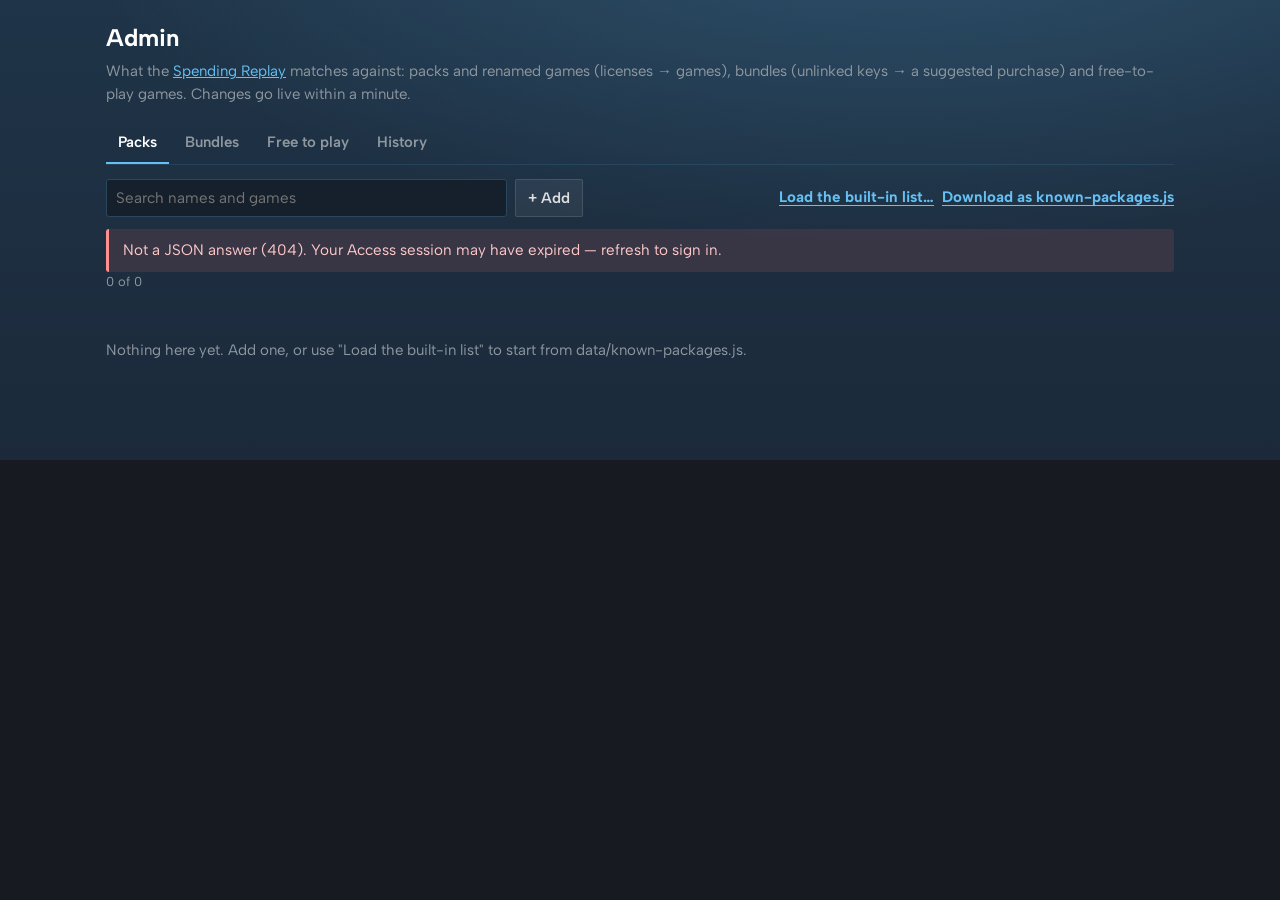
==== commit f20ea6d0: "Admin: rely on Cloudflare Access only, same as the headphones site" ====
--- a/admin.html
+++ b/admin.html
@@ -93,7 +93,8 @@
   const response = await fetch('/api/admin/' + path, {
     method, headers: body ? { 'Content-Type': 'application/json' } : {}, body: body ? JSON.stringify(body) : undefined,
   });
-  const data = await response.json().catch(() => ({ ok: false, error: `The server answered ${response.status}.` }));
+  // behind Cloudflare Access, an expired session gets the sign-in page instead of JSON
+  const data = await response.json().catch(() => ({ ok: false, error: `Not a JSON answer (${response.status}). Your Access session may have expired — refresh to sign in.` }));
   if (!data.ok) throw new Error(data.error || 'Something went wrong.');
   return data;
 }
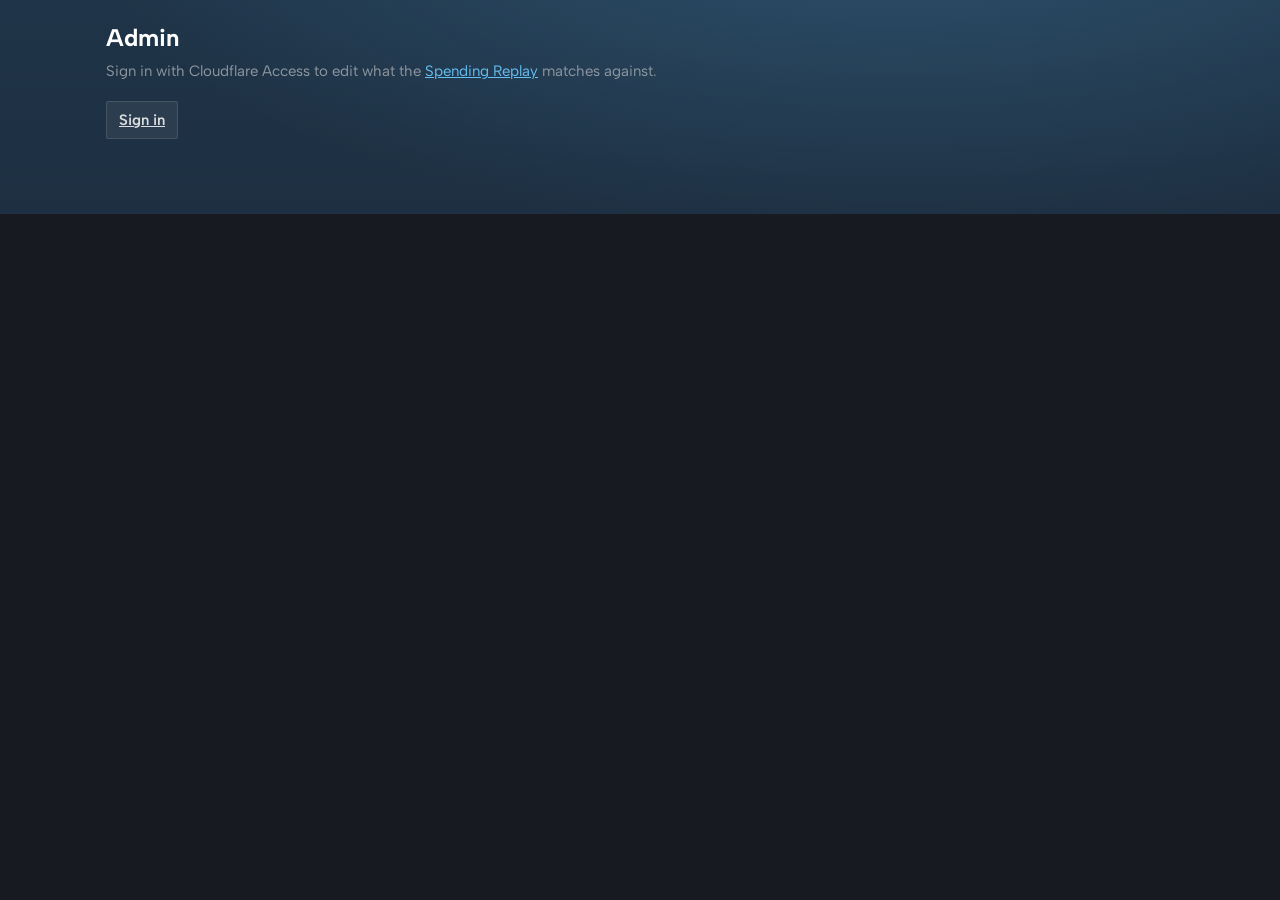
==== commit f54a84b9: "Admin: sign-in gate via /api/admin/whoami, fix README Access setup" ====
--- a/admin.html
+++ b/admin.html
@@ -13,6 +13,7 @@
   .adm { max-width: 1100px; margin: 0 auto; padding: 20px 16px 60px; }
   .adm h1 { color: var(--ink); font-size: 24px; margin: 0 0 4px; }
   .adm .sub { color: var(--muted); margin: 0 0 18px; }
+  .adm .who { color: var(--muted); font-size: 13px; margin: 0 0 6px; }
   .tabs { display: flex; gap: 4px; flex-wrap: wrap; border-bottom: 1px solid var(--rule); margin-bottom: 14px; }
   .tabs button { background: none; border: 0; border-bottom: 2px solid transparent; color: var(--muted); font: inherit;
     font-weight: 600; padding: 8px 12px; cursor: pointer; }
@@ -42,8 +43,16 @@
 </style>
 </head>
 <body>
-<main class="adm">
+<section class="adm" id="gate" hidden>
   <h1>Admin</h1>
+  <p class="sub">Sign in with Cloudflare Access to edit what the <a href="/">Spending Replay</a> matches against.</p>
+  <p><a class="tbtn" href="/api/admin/whoami?next=/admin">Sign in</a></p>
+  <div id="gateMsg"></div>
+</section>
+
+<main class="adm" id="app" hidden>
+  <h1>Admin</h1>
+  <p class="who" id="who"></p>
   <p class="sub">What the <a href="/">Spending Replay</a> matches against: packs and renamed games (licenses → games),
     bundles (unlinked keys → a suggested purchase) and free-to-play games. Changes go live within a minute.</p>
 
@@ -91,12 +100,44 @@
 
 async function api(path, method = 'GET', body) {
   const response = await fetch('/api/admin/' + path, {
-    method, headers: body ? { 'Content-Type': 'application/json' } : {}, body: body ? JSON.stringify(body) : undefined,
+    method, redirect: 'manual',
+    headers: body ? { 'Content-Type': 'application/json' } : {}, body: body ? JSON.stringify(body) : undefined,
   });
-  // behind Cloudflare Access, an expired session gets the sign-in page instead of JSON
-  const data = await response.json().catch(() => ({ ok: false, error: `Not a JSON answer (${response.status}). Your Access session may have expired — refresh to sign in.` }));
+  // without a Cloudflare Access session, Access answers with a redirect to its sign-in page
+  if (response.type === 'opaqueredirect') {
+    showGate('Your sign-in has expired. Sign in again; anything you were editing wasn\'t saved.');
+    throw new Error('Not signed in.');
+  }
+  const data = await response.json().catch(() => ({ ok: false, error: `The server answered ${response.status}.` }));
   if (!data.ok) throw new Error(data.error || 'Something went wrong.');
   return data;
+}
+
+// ---------- signing in ----------
+// The admin only shows once /api/admin/whoami, which sits behind Cloudflare Access, says who's signed in. A fetch
+// can't follow Access to its sign-in page, so the Sign in button opens whoami as a page instead: Access asks for the
+// login there, and whoami then sends the browser back here.
+function showGate(message) {
+  $('#app').hidden = true;
+  $('#gate').hidden = false;
+  if ($('#dlg').open) $('#dlg').close();
+  $('#gateMsg').innerHTML = message ? `<div class="msg warn">${esc(message)}</div>` : '';
+}
+
+async function checkSignIn() {
+  let who = null;
+  try {
+    const response = await fetch('/api/admin/whoami', { redirect: 'manual', cache: 'no-store' });
+    if (response.type !== 'opaqueredirect') who = await response.json();
+  } catch (_) { /* not signed in, or offline */ }
+  if (!who || !who.ok) {
+    showGate(who && who.error);
+    return;
+  }
+  $('#gate').hidden = true;
+  $('#app').hidden = false;
+  $('#who').innerHTML = `Signed in as ${esc(who.email)} · <a href="/cdn-cgi/access/logout">Sign out</a>`;
+  load();
 }
 
 function toast(text) {
@@ -307,7 +348,7 @@
 $('#cancel').onclick = $('#dlgX').onclick = () => $('#dlg').close();
 $('#seed').onclick = seed;
 $('#export').onclick = exportFile;
-load();
+checkSignIn();
 </script>
 </body>
 </html>
--- a/css/style.css
+++ b/css/style.css
@@ -68,6 +68,45 @@
   flex-wrap: wrap;
 }
 
+/* back to the main site, at the right end of the nav (next to "Use different files" when that's shown) */
+.nav .home {
+  margin-left: auto;
+  color: var(--muted);
+  font-size: .92rem;
+  text-decoration: none;
+}
+
+.nav .reset:not([hidden]) + .home {
+  margin-left: 0;
+}
+
+.nav .home:hover {
+  color: var(--blue);
+}
+
+.nav .home:focus-visible {
+  outline: 2px solid #fff;
+  outline-offset: 2px;
+}
+
+/* on phones the nav wraps, so the link moves up next to the logo */
+@media (max-width: 600px) {
+  .nav .home,
+  .nav .reset:not([hidden]) + .home {
+    order: 1;
+    margin-left: auto;
+  }
+
+  .nav .crumbs {
+    order: 2;
+  }
+
+  .nav .reset {
+    order: 3;
+  }
+}
+
+/* the logo reloads the page */
 .logo {
   display: flex;
   align-items: center;
@@ -76,6 +115,16 @@
   font-weight: 800;
   letter-spacing: .06em;
   font-size: 1.05rem;
+  text-decoration: none;
+}
+
+.logo:hover {
+  color: #fff;
+}
+
+.logo:focus-visible {
+  outline: 2px solid #fff;
+  outline-offset: 2px;
 }
 
 .logo svg {
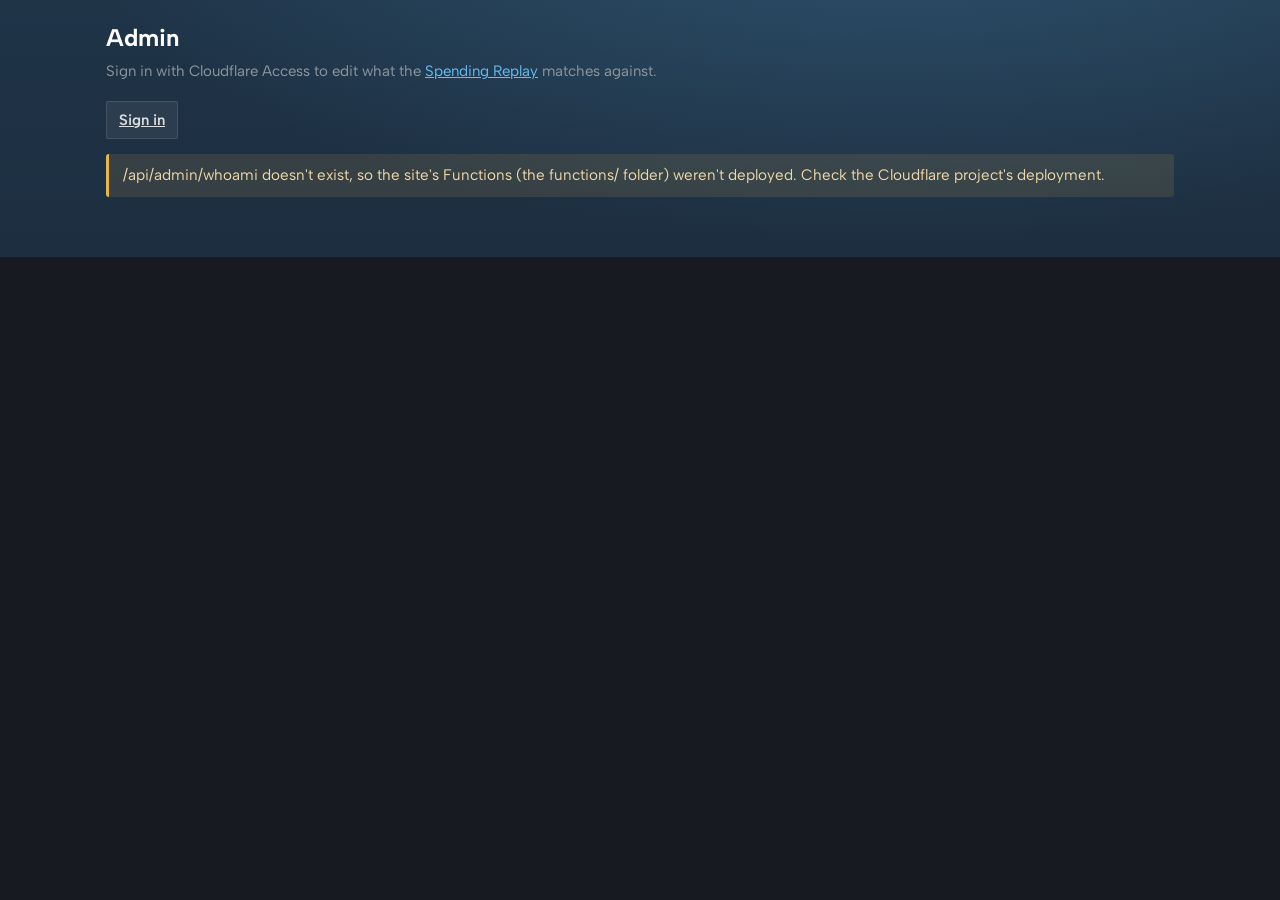
==== commit daf6a10b: "Admin: explain a 404 from whoami as the Functions not being deployed" ====
--- a/admin.html
+++ b/admin.html
@@ -128,7 +128,9 @@
   let who = null;
   try {
     const response = await fetch('/api/admin/whoami', { redirect: 'manual', cache: 'no-store' });
-    if (response.type !== 'opaqueredirect') who = await response.json();
+    if (response.status === 404) {
+      who = { ok: false, error: "/api/admin/whoami doesn't exist, so the site's Functions (the functions/ folder) weren't deployed. Check the Cloudflare project's deployment." };
+    } else if (response.type !== 'opaqueredirect') who = await response.json();
   } catch (_) { /* not signed in, or offline */ }
   if (!who || !who.ok) {
     showGate(who && who.error);
